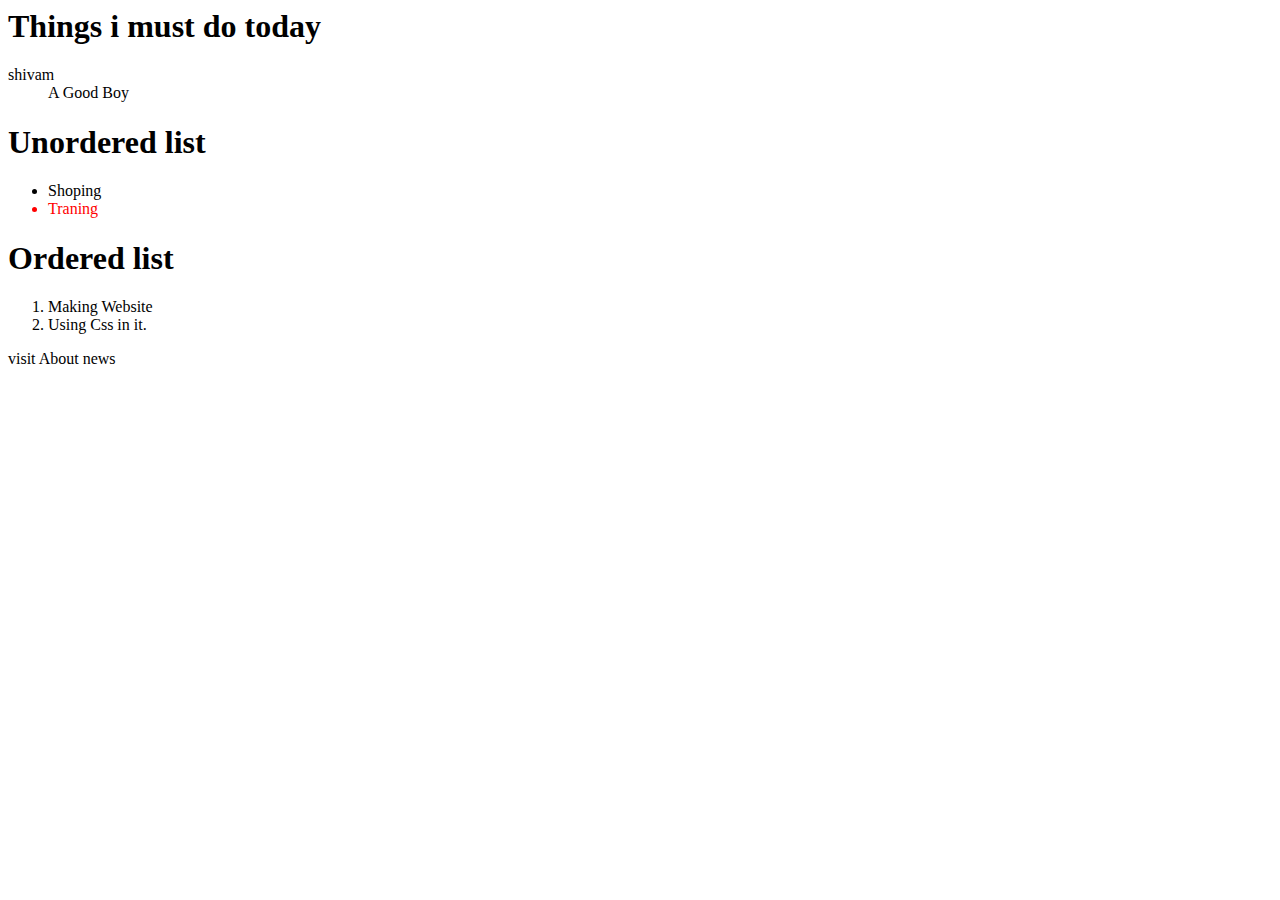
==== index.html @ 246facfa "html" ====
<!docktype html>
<html>
<head>
<style >
	#li{
		color:red;
	}
</style>
<link rel="stylesheet" type="text/css" href="css/style.css">
<title>
My website
</title>
</head>
<body>
<h1>Things i must do today</h1>
<dl>
    <dt>shivam</dt>
    <dd>A Good Boy</dt>
 </dl>
 <h1>Unordered list</h1>
 <ul>
   <li> Shoping</li>
   <li id="li">Traning</li>
 </ul>
<h1>Ordered list</h1>
<ol>
   <li> Making Website</li>
   <li>Using Css in it.</li>
 </ol>
 
<p> visit<a href="aboutwebsite.html"> About news</a></p>


</body>
</html>
---- css/style.css ----
a{
	color: black; text-decoration: none;
}

h1{
	font-family: serif;
}

div{

	width: 500px;
	background:red;
	margin:auto;
	
}

.content{
	background: blue;
	float:left;
	width: 80%;
}
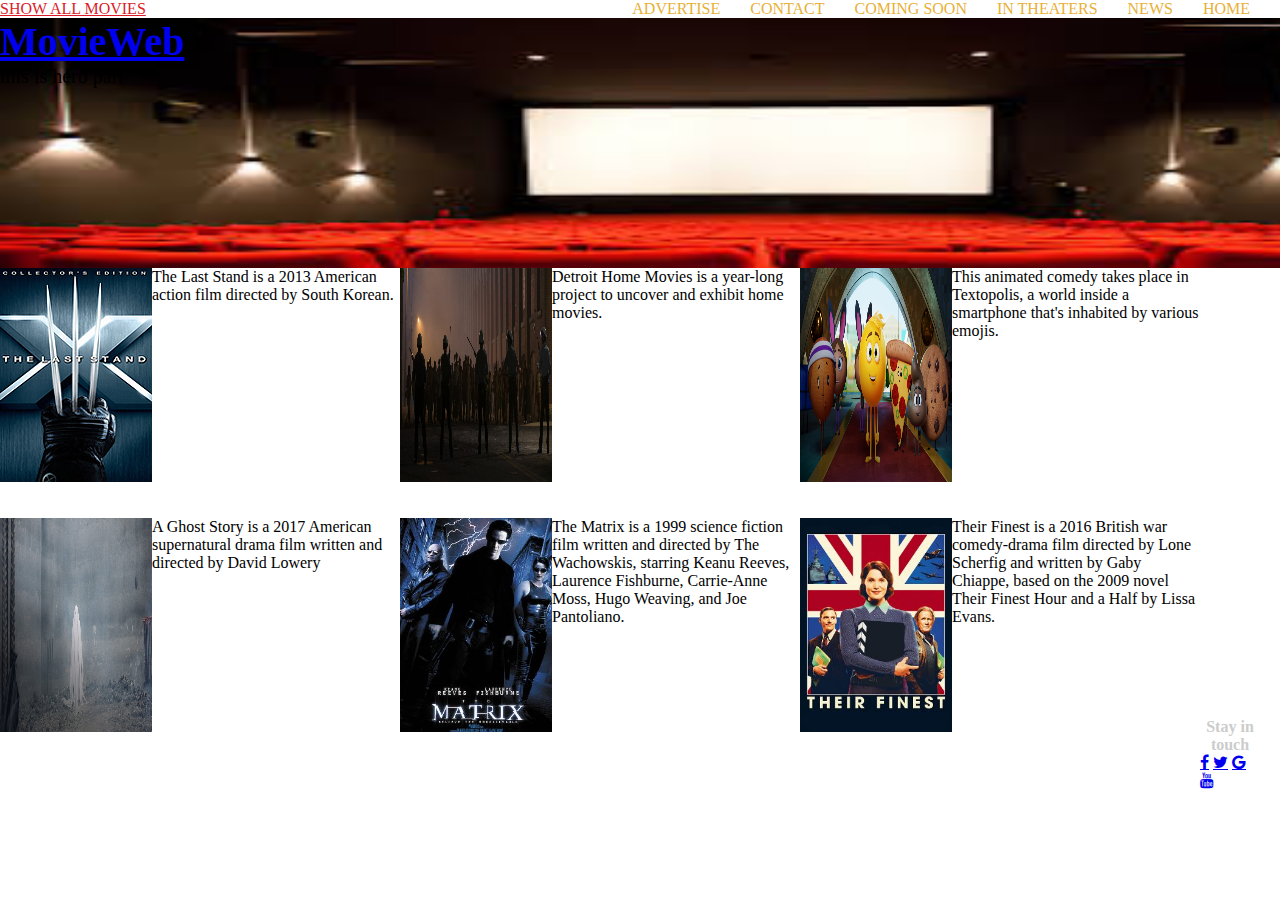
==== commit 7fac0fec: "website" ====
--- a/index.html
+++ b/index.html
@@ -1,35 +1,127 @@
-<!docktype html>
-<html>
+<!DOCTYPE >
+<html lang="en-US">
 <head>
-<style >
-	#li{
-		color:red;
-	}
-</style>
-<link rel="stylesheet" type="text/css" href="css/style.css">
-<title>
-My website
-</title>
+	<title>New Movie </title>
+	<meta http-equiv="Content-type" content="text/html; charset=utf-8" />
+	<link rel="stylesheet" href="css/style.css" type="text/css" />
+	<link rel="stylesheet" href="https://cdnjs.cloudflare.com/ajax/libs/font-awesome/4.7.0/css/font-awesome.min.css">
+	
 </head>
 <body>
-<h1>Things i must do today</h1>
-<dl>
-    <dt>shivam</dt>
-    <dd>A Good Boy</dt>
- </dl>
- <h1>Unordered list</h1>
- <ul>
-   <li> Shoping</li>
-   <li id="li">Traning</li>
- </ul>
-<h1>Ordered list</h1>
-<ol>
-   <li> Making Website</li>
-   <li>Using Css in it.</li>
- </ol>
- 
-<p> visit<a href="aboutwebsite.html"> About news</a></p>
+
+<div >
+	<!-- Header -->
 
 
-</body>
-</html>
+
+
+	<!-- <center>
+		<h1 ><a href="#">MovieWeb</a></h1>
+		</center> -->
+		<!-- Navigation -->
+		<div id="navigation">
+			<ul>
+			    <li><a  href="#">HOME</a></li>
+			    <li><a href="#">NEWS</a></li>
+			    <li><a href="#">IN THEATERS</a></li>
+			    <li><a href="#">COMING SOON</a></li>
+			    <li><a href="#">CONTACT</a></li>
+			    <li><a href="#">ADVERTISE</a></li>
+			</ul>
+		</div>
+		<!-- end Navigation -->
+
+
+	<div id="task" >
+			
+
+					<ul>
+			    <li><a href="movies.html">SHOW ALL MOVIES</a></li>
+			   
+			</ul>
+			
+		</div>
+		<!-- end Sub-Menu -->
+		
+
+	<!-- end Header -->
+	</div>
+
+
+<div class="hero">
+<h1 ><a href="#">MovieWeb</a></h1>
+    <p> this is hero part</p>
+    </div>
+
+
+
+<div class="movie-image">
+						
+						<a href="#"><span class="play"><span class="name">X-MAN</span></span><img src="css/images/movie1.jpg" alt="movie" /></a>
+		<p>The Last Stand is a 2013 American action film directed by South Korean. </p>
+					</div>
+
+
+
+<div class="movie-image">
+						
+						<a href="#"><span class="play"><span class="name">home_detroit</span></span><img src="css/images/home_detroit.jpg" alt="movie" /></a>
+						<p>Detroit Home Movies is a year-long project to uncover and exhibit home movies. </p>
+					</div>
+
+<div class="movie-image">
+						
+						<a href="#"><span class="play"><span class="name">X-MAN</span></span><img src="css/images/home_emojimovie.jpg" alt="movie" /></a>
+						<p>This animated comedy takes place in Textopolis, a world inside a smartphone that's inhabited by various emojis.</p>
+					</div>
+
+
+
+
+<div class="movie-image">
+						
+						<a href="#"><span class="play"><span class="name">X-MAN</span></span><img src="css/images/home_aghoststory.jpg" alt="movie" /></a>
+						<p>A Ghost Story is a 2017 American supernatural drama film written and directed by David Lowery</p>
+			
+					</div>
+
+
+
+<div class="movie-image">
+						
+						<a href="#"><span class="play"><span class="name">X-MAN</span></span><img src="css/images/Matrix.jpg" alt="movie" /></a>
+						<p>The Matrix is a 1999 science fiction film written and directed by The Wachowskis, starring Keanu Reeves, Laurence Fishburne, Carrie-Anne Moss, Hugo Weaving, and Joe Pantoliano.</p>
+			
+					</div>
+
+
+
+<div class="movie-image">
+						
+						<a href="#"><span class="play"><span class="name">X-MAN</span></span><img src="css/images/TheirFinest_23.jpg" alt="movie" /></a>
+			             <p>Their Finest is a 2016 British war comedy-drama film directed by Lone Scherfig and written by Gaby Chiappe, based on the 2009 novel Their Finest Hour and a Half by Lissa Evans.</p>
+					</div>
+
+ <!---- Footer ---->
+ 
+    
+             <div class="foot">
+             <center><h4>Stay in touch</h4></center>
+             
+             <a href="#" class="fa fa-facebook"></a>
+             <a href="#" class="fa fa-twitter"></a>
+             <a href="#" class="fa fa-google"></a>
+             <a href="#" class="fa fa-youtube"></a>
+
+                 
+
+             
+                
+             </div>
+         </div>
+   
+
+
+
+	</body>
+	</html>--- a/css/style.css
+++ b/css/style.css
@@ -1,21 +1,63 @@
-a{
-	color: black; text-decoration: none;
+* { margin: 0; padding: 0; outline:0; }
+
+body {
+    
+    background: url('images/.jpeg'); 
 }
 
-h1{
-	font-family: serif;
+
+#navigation ul li{
+	display: inline;
+	padding-right:30px;
+	float: right;
+
 }
 
-div{
-
-	width: 500px;
-	background:red;
-	margin:auto;
-	
+h2 {font-size:10px; color:#f2a223; font-weight:bold;
 }
 
-.content{
-	background: blue;
-	float:left;
-	width: 80%;
-}+
+
+#navigation ul li a { color: #e7b038; text-decoration: none; cursor:pointer; }
+
+
+#navigation ul li a:hover { text-decoration: underline; color:#d91d2a; }
+
+#task ul li a { color: #e7b038; text-decoration: none; cursor:pointer; }
+
+
+#task ul li a:hover { text-decoration: underline; color:#d91d2a; }
+
+.movie-image { float:left; width:400px; height:250px; position:relative; }
+.movie-image .p{font-size:10px; color:#f2a223; font-weight:bold;}
+
+.movie-image img { width:152px; height:214px; }
+.movie-image a { float: left; display: inline; width:152px; height:214px; position: relative; z-index: 2; }
+.play { position: absolute; top: 0; left: 0; width:152px; height:214px; background: url('images/image-hover.png'); display:block; z-index: 5; cursor:pointer; display:none; }
+
+ 
+
+
+
+.hero {
+	height: 250px;
+	
+    background-size: 1500px 350px;
+    font-size: 20px;
+  	background-image: url("images/last.jpeg");
+  background-repeat: no-repeat;
+  
+  text-align: : center;
+
+}
+/*FOOTER*/
+.foot {
+    
+    padding: 20px;
+    color: #cccccc;
+    background-color: white;
+    position: relative;
+	top:430px;
+
+}
+
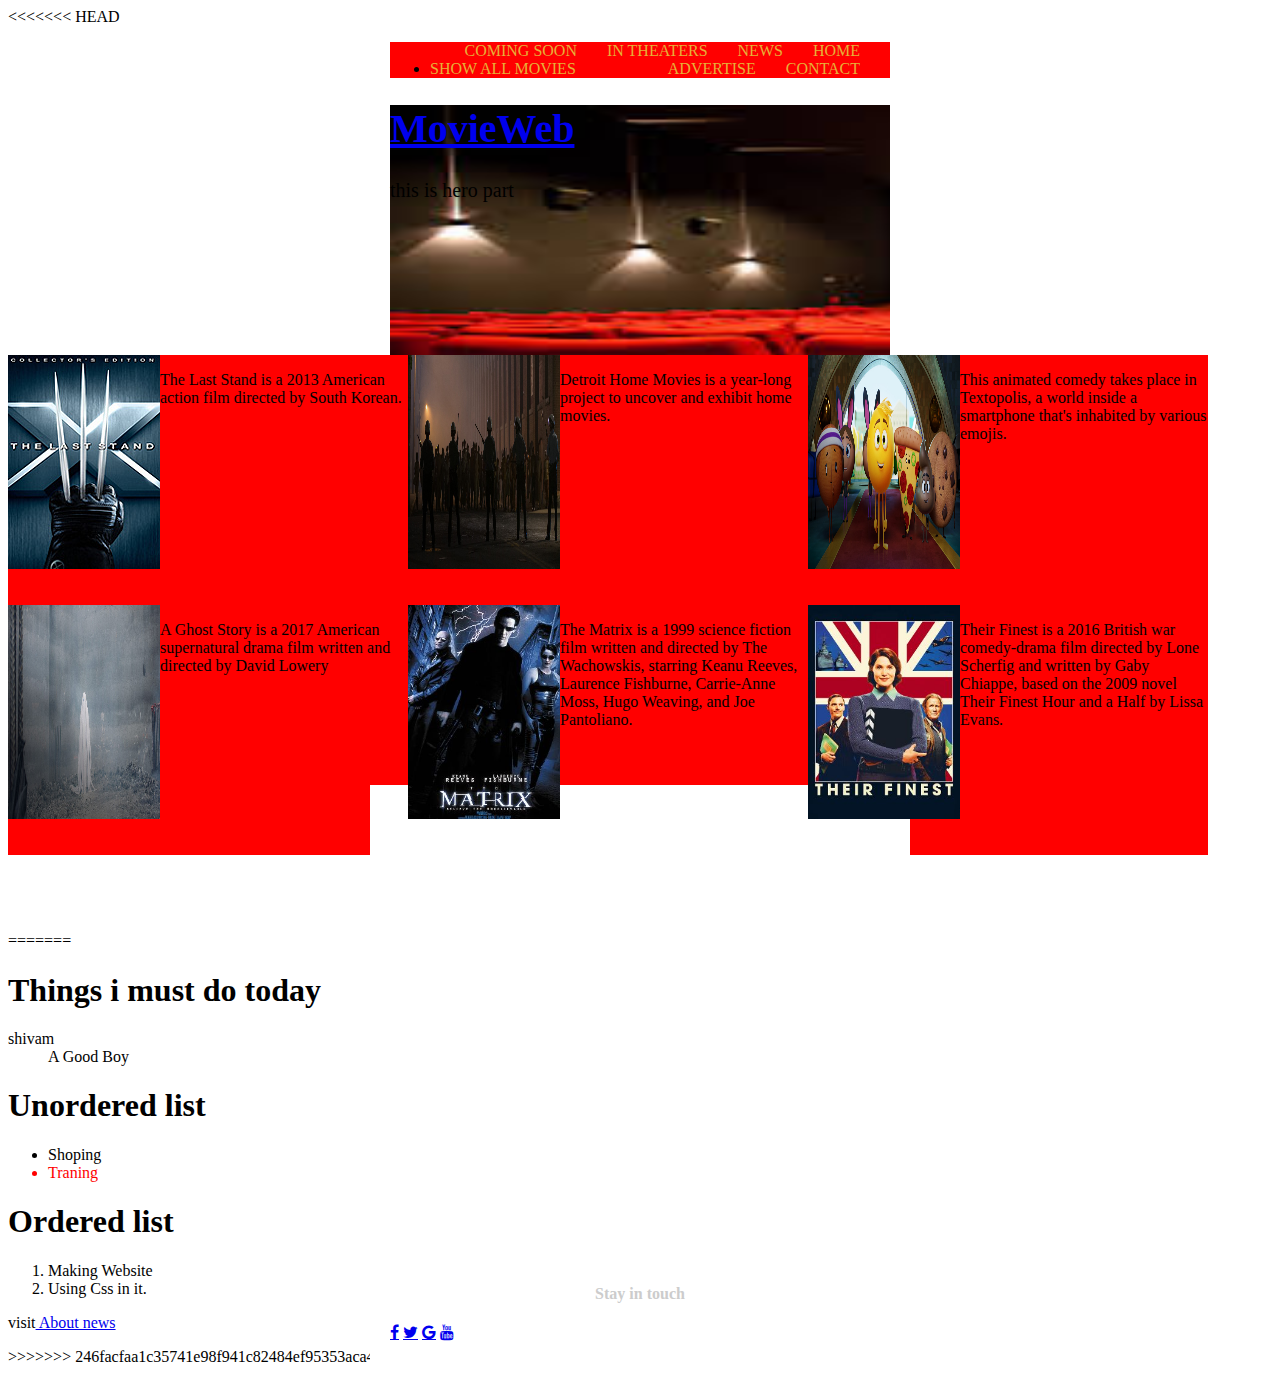
==== commit e8ea02ba: "website" ====
--- a/index.html
+++ b/index.html
@@ -1,3 +1,4 @@
+<<<<<<< HEAD
 <!DOCTYPE >
 <html lang="en-US">
 <head>
@@ -124,4 +125,41 @@
 
 
 	</body>
-	</html>+	</html>
+=======
+<!docktype html>
+<html>
+<head>
+<style >
+	#li{
+		color:red;
+	}
+</style>
+<link rel="stylesheet" type="text/css" href="css/style.css">
+<title>
+My website
+</title>
+</head>
+<body>
+<h1>Things i must do today</h1>
+<dl>
+    <dt>shivam</dt>
+    <dd>A Good Boy</dt>
+ </dl>
+ <h1>Unordered list</h1>
+ <ul>
+   <li> Shoping</li>
+   <li id="li">Traning</li>
+ </ul>
+<h1>Ordered list</h1>
+<ol>
+   <li> Making Website</li>
+   <li>Using Css in it.</li>
+ </ol>
+ 
+<p> visit<a href="aboutwebsite.html"> About news</a></p>
+
+
+</body>
+</html>
+>>>>>>> 246facfaa1c35741e98f941c82484ef95353aca4
--- a/css/style.css
+++ b/css/style.css
@@ -1,3 +1,4 @@
+<<<<<<< HEAD
 * { margin: 0; padding: 0; outline:0; }
 
 body {
@@ -61,3 +62,26 @@
 
 }
 
+=======
+a{
+	color: black; text-decoration: none;
+}
+
+h1{
+	font-family: serif;
+}
+
+div{
+
+	width: 500px;
+	background:red;
+	margin:auto;
+	
+}
+
+.content{
+	background: blue;
+	float:left;
+	width: 80%;
+}
+>>>>>>> 246facfaa1c35741e98f941c82484ef95353aca4
--- a/css/style.css
+++ b/css/style.css
@@ -1,3 +1,4 @@
+<<<<<<< HEAD
 * { margin: 0; padding: 0; outline:0; }
 
 body {
@@ -61,3 +62,26 @@
 
 }
 
+=======
+a{
+	color: black; text-decoration: none;
+}
+
+h1{
+	font-family: serif;
+}
+
+div{
+
+	width: 500px;
+	background:red;
+	margin:auto;
+	
+}
+
+.content{
+	background: blue;
+	float:left;
+	width: 80%;
+}
+>>>>>>> 246facfaa1c35741e98f941c82484ef95353aca4
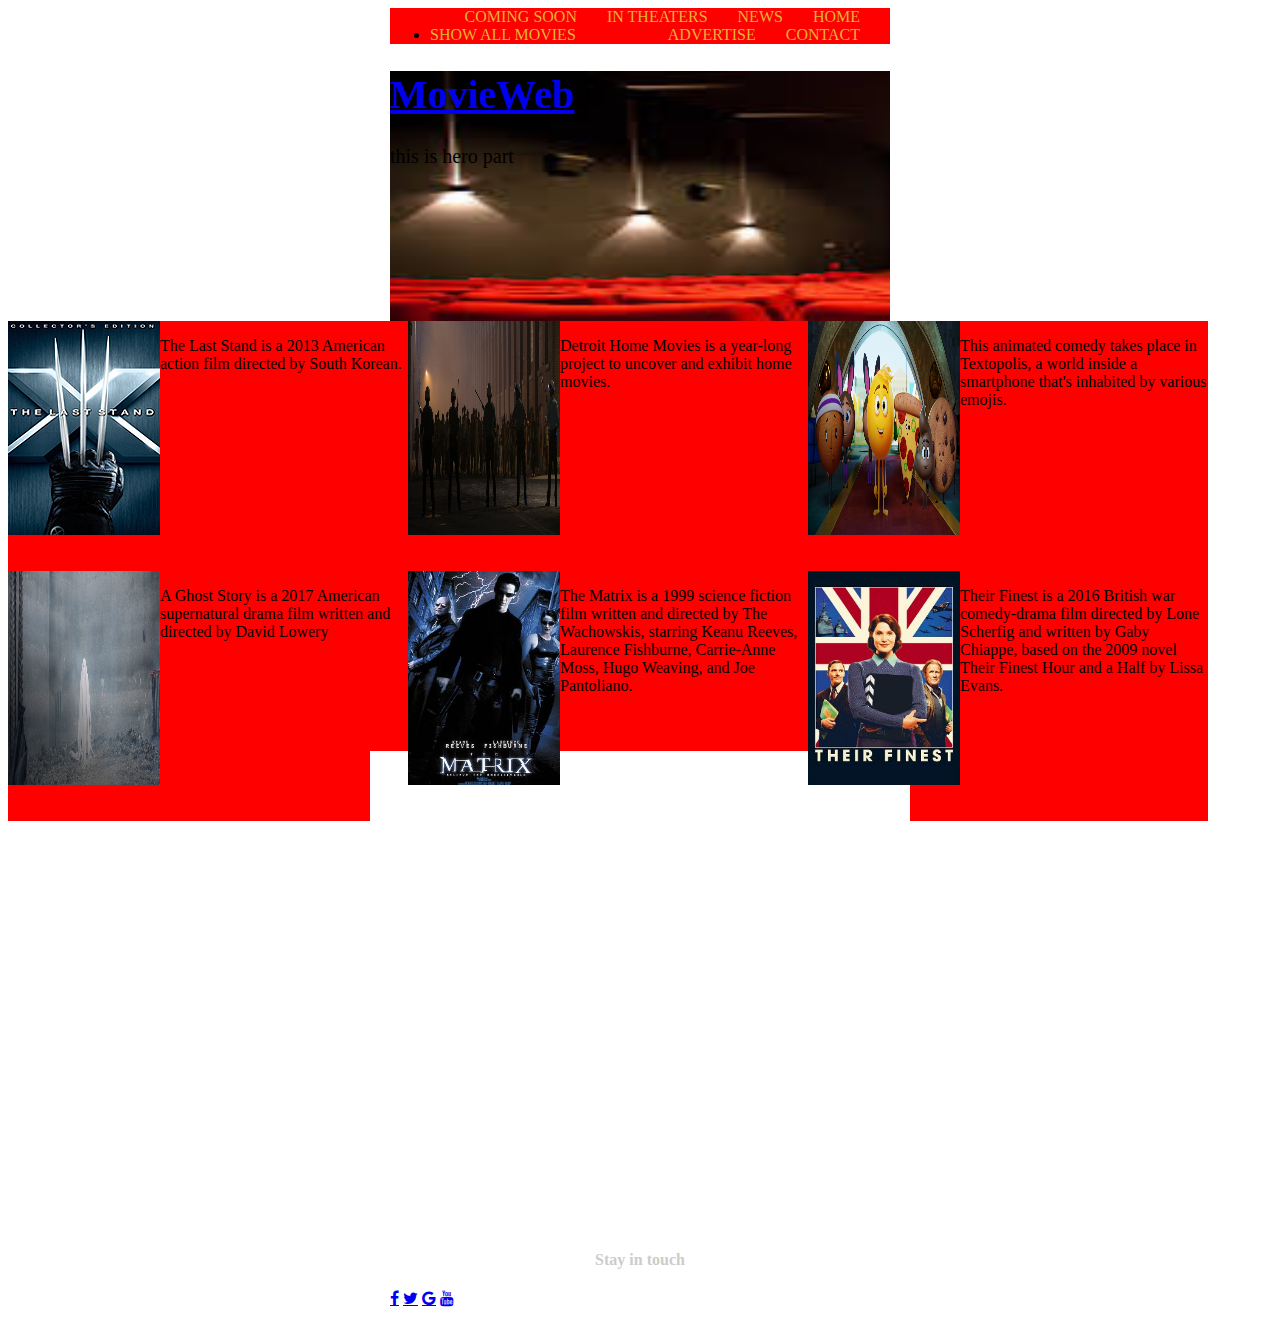
==== commit f326a464: "website 960" ====
--- a/index.html
+++ b/index.html
@@ -1,4 +1,4 @@
-<<<<<<< HEAD
+
 <!DOCTYPE >
 <html lang="en-US">
 <head>
@@ -125,41 +125,4 @@
 
 
 	</body>
-	</html>
-=======
-<!docktype html>
-<html>
-<head>
-<style >
-	#li{
-		color:red;
-	}
-</style>
-<link rel="stylesheet" type="text/css" href="css/style.css">
-<title>
-My website
-</title>
-</head>
-<body>
-<h1>Things i must do today</h1>
-<dl>
-    <dt>shivam</dt>
-    <dd>A Good Boy</dt>
- </dl>
- <h1>Unordered list</h1>
- <ul>
-   <li> Shoping</li>
-   <li id="li">Traning</li>
- </ul>
-<h1>Ordered list</h1>
-<ol>
-   <li> Making Website</li>
-   <li>Using Css in it.</li>
- </ol>
- 
-<p> visit<a href="aboutwebsite.html"> About news</a></p>
 
-
-</body>
-</html>
->>>>>>> 246facfaa1c35741e98f941c82484ef95353aca4
